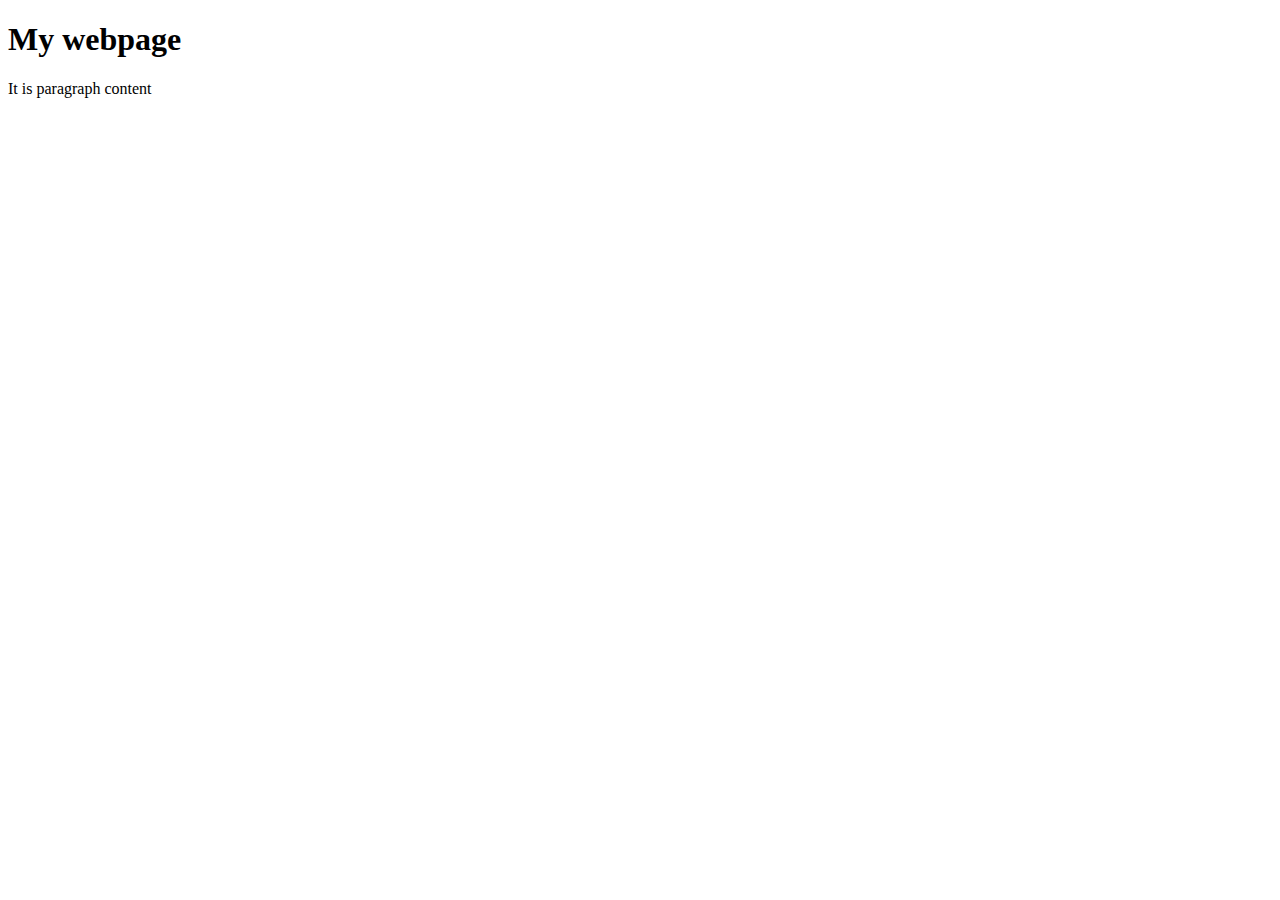
==== index.html @ 298a5cf9 "first file" ====
<!DOCTYPE HTML>
<html>
<head>
    <meta charset="utf-8">
    <title>My first webpage</title>
</head>
    <body>
        <h1>My webpage</h1>
        <p>It is paragraph content</p>
    </body>
<footer></footer>
</html>
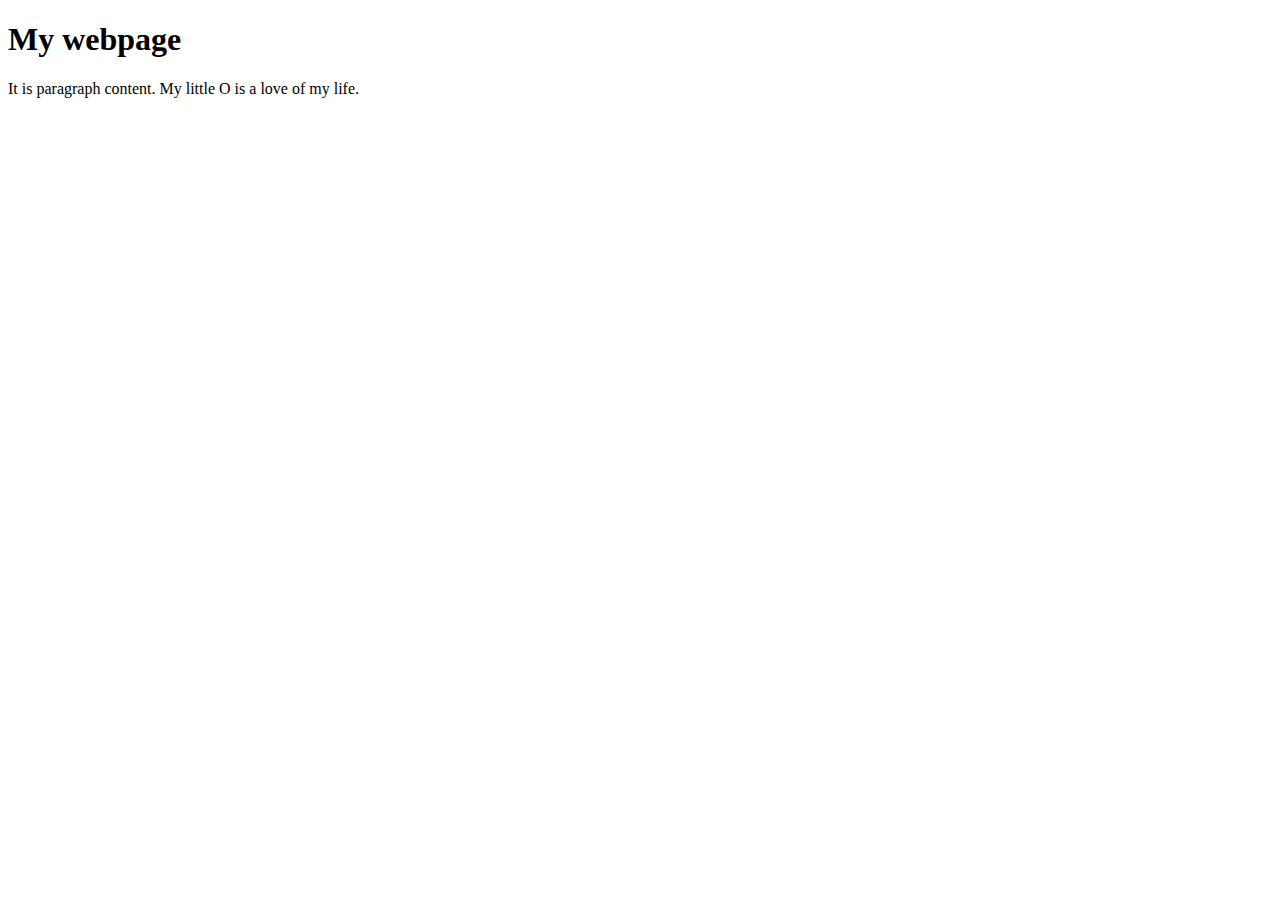
==== commit d769c904: "first file_" ====
--- a/index.html
+++ b/index.html
@@ -6,7 +6,7 @@
 </head>
     <body>
         <h1>My webpage</h1>
-        <p>It is paragraph content</p>
+        <p>It is paragraph content. My little O is a love of my life.</p>
     </body>
 <footer></footer>
 </html>